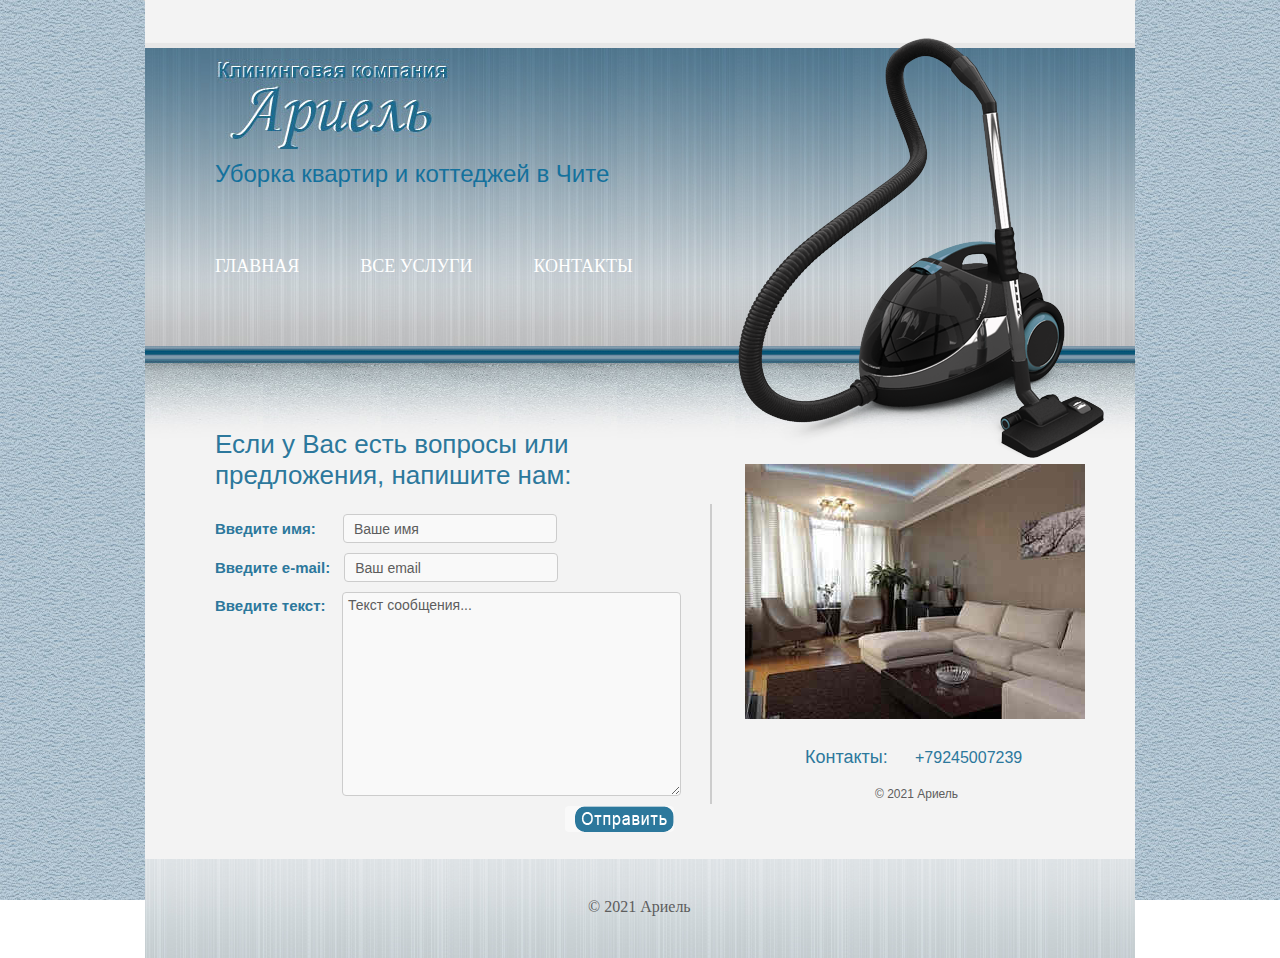
==== contact.html @ 1e3fa54f "Add files via upload" ====
<!DOCTYPE HTML PUBLIC "-//W3C//DTD HTML 4.01 Transitional//EN" "http://www.w3.org/TR/html4/loose.dtd">
<html>
<head>
<meta http-equiv="Content-Type" content="text/html; charset=utf-8">
<title>Уборка квартир, коттеджей Чита</title>
<link href="css/style.css" type="text/css" rel="stylesheet">
</head>
<body>
    <div id="wrapper">
        <div id="header">
            <!-- <ul id="socseti">
                <li id="s1"><a href="http://vk.com/" target="_blank"></a></li>
                <li id="s2"><a href="http://www.odnoklassniki.ru/" target="_blank"></a></li>
                <li id="s3"><a href="http://mail.ru/" target="_blank"></a></li>
                <li id="s4"><a href="https://ru-ru.facebook.com/" target="_blank"></a></li>
                <li id="s5"><a href="http://www.livejournal.com/" target="_blank"></a></li>
                <li id="s6"><a href="https://twitter.com/" target="_blank"></a></li>
            </ul> -->
            <div class="clear"></div>
            <div id="logo"><a href="index.html"></a></div>
            <div id="tel"></div>
            <div id="infa">
                <h2>Уборка квартир и коттеджей в Чите</h2>
            </div>
            <ul id="nav">
                <li><a href="index.html">Главная</a></li>
                <li><a href="uslugi.html">Все услуги</a></li>
                <li><a href="contact.html">Контакты</a></li>
            </ul>
            <div id="pyl"></div>
        </div>
        <div id="contact">
            <h2>Если у Вас есть вопросы или предложения, напишите нам:</h2>
            <div id="bForm">
                <form class="mainform" action="formdata.php" method="POST" name="form1">
                    <p class="name">
                        <label for="name">Введите имя:</label>
                        <input id="name" type="text" name="name" value="Ваше имя" onblur="if(this.value.length == 0) this.value = 'Ваше имя'" onfocus="if(this.value == 'Ваше имя') this.value = '' "/>
                    </p>
                    <p class="email">
                        <label for="email" >Введите e-mail:</label>
                        <input id="email" type="text" name="email" value="Ваш email" onblur="if(this.value.length == 0) this.value = 'Ваш email'" onfocus="if(this.value == 'Ваш email') this.value = '' "/>
                    </p>
                    <p class="msg"><label for="text">Введите текст:</label></p>
                    <textarea name="msg" id="text" onblur="if(this.value.length == 0) this.value = 'Текст сообщения...'" onfocus="if(this.value == 'Текст сообщения...') this.value=''">Текст сообщения...</textarea>
                    <input class="send" type="image" src="images/send.png"/>
                </form>
            </div>
            <div id="delBg"></div>
            <div id="bcontact">
                <div id="foto5"></div>
                <p class="ccon">Контакты:</p>
                <p>+79245007239</p>
                <!-- <p>+79110037684</p> -->
                <!-- <p>+79217774497</p> -->
                <p class="ariel">© 2021 Ариель</p>
            </div>
            <div class="clear"></div>
        </div>
        <div id="footer">
            <p><a href="index.html">© 2021 Ариель</a></p>
        </div>
    </div>

</body>
</html>
---- css/style.css ----
@import url(reset.css);

body {
    background-image: url(../images/fon.jpg);
    background-repeat: repeat;
    background-attachment: fixed;
}

#wrapper {
    width: 990px;
    height: 0px;   
    margin: 0 auto;
    outline: 1px solid #cccccc;
}

/* ������ ����� header */

#header {
    height: 459px;
    outline: 0px solid #cccccc;
    background-image: url(../images/header.jpg);
    background-repeat: repeat-x;
    position: relative;
    z-index: 3;
}
h1{
    text-align: right;
    font-style: normal;
    font-weight: bold;
    font-size: 39px;
    line-height: 46px;
    color: #3f5f74;
}

#socseti {
    width: 180px;
    height: 28px;
    outline: 0px solid #000000;
    position: absolute;
    right: 40px;
    top: 9px;
}

#socseti li {
    width: 24px;
    height: 24px;
    margin-right: 5px;
    float: left;
    background-repeat: no-repeat;
}

#s1 {
    background-image: url(../images/ico1.png); 
}

#s2 {
    background-image: url(../images/ico2.png); 
}

#s3 {
    background-image: url(../images/ico3.png); 
}

#s4 {
    background-image: url(../images/ico4.png); 
}

#s5 {
    background-image: url(../images/ico5.png); 
}

#s6 {
    background-image: url(../images/ico6.png); 
}

#socseti li a {
    height: 24px;
    display: block;
    cursor: pointer;
}

.clear{
    clear: both;
}

#logo {
    width: 265px;
    height: 99px;
    outline: 0px solid #cc0000;
    background-image: url(../images/logo.jpg);
    background-repeat: no-repeat;
    position: absolute;
    left: 56px;
    top: 51px;
}

#logo a {
    display: block;
    height: 99px;
    cursor: pointer;
}

#pyl {
    width: 367px;
    height: 420px;
    outline: 0px solid #cc0000;
    background-image: url(../images/pyl.png);
    background-repeat: no-repeat;
    position: absolute;
    right: 30px;
    top: 38px;
}

#tel {
    width: 310px;
    height: 75px;
    outline: 0px solid #cc0000;
    background-image: url(../images/tell.jpg);
    background-repeat: no-repeat;
    position: absolute;
    left: 375px;
    top: 51px;
}

#tel h1 {
    font: bold 24px Arial, sans-serif;
    color: #2D22FF;
    padding: 5px;
}

#nom {
    width: 175px;
    height: 55px;
    outline: 1px solid #000000;
    font: bold 22px Arial, sans-serif;
    color: #2D22FF;
    position:absolute;
    right:8px;
    top: 7px; 
}

#infa {
    width: 400px;
    height: 70px;
    outline: 0px solid #000000;
    position: absolute;
    margin-top: 160px;
    margin-left: 70px;
}

#infa h2 {
    font: 24px Arial, sans-serif;
    color: #14719C;
}

#nav {
    width: 500px;
    height: 39px;
    outline: 0px solid #000000;
    position: absolute;
    top: 250px;
    left: 55px;
}

#nav li {
    float: left;
    outline: 0px solid #cc0000;
    margin-right: 30px;
}

#nav li a {
    display:block;
    font-size:18px;
    text-transform:uppercase;
    text-decoration:none;
    color:#fff;
    line-height:33px;
    padding:0 15px;
    margin:0 1px 1px 0
}

#nav li a:hover {
    color:#3a5b70;
    border-radius:12px;
    -moz-border-radius:6px;
    -webkit-border-radius:6px;
    background:url(../images/menu.gif) top repeat-x;
    border-bottom:1px solid #3f5f74;
    border-right:1px solid #3f5f74;
    margin:0
}

/* ����� ����� header*/

/* ������ ����� content*/

#content {
    height: 572px;
    outline: 0px solid #cc0000;
    background-color: #f3f3f3;
    position: relative;
    z-index: 4;
    padding-left: 68px;
}

#welcome {
    width: 540px;
    height: 632px;
    outline: 0px solid #cccccc;
    float: left;
    margin-top: -60px;
    text-align: justify;
}

#hay {
    width: 300px;
    height: 40px;
    position: absolute;
    font: 30px Arial, sans-serif;
    color: #2C789C;
    margin-left: 68px;
    margin-top: 10px;
    outline: 0px solid #27B588;
} 

#foto {
    width: 250px;
    height: 207px;
    background-image: url(../images/foto.jpg);
    outline: 0px solid #000000;
    margin-right: 20px;
    margin-top: 60px;
    float: left;
}

#welcome p {
    margin-right: 15px;
    margin-top: 83px;
    font: 15px Arial, sans-serif;
    color: #2C789C;
    line-height: 1.3
}

#Line {
    width: 2px;
    height: 480px;
    outline: 0px solid #cccccc;
    background-image: url(../images/line1.gif);
    background-repeat: repeat-y;
    margin-left: 548px;
    margin-top: 40px;
    position: absolute;
    float: left;
}

#work {
    width: 368px;
    height: 602px;
    outline: 0px solid #11850F;
    margin-top: -30px;
    float: left;
    margin-left: 8px;
}

#work h2 {
    width: 210px;
    height: 35px;
    outline: 0px solid #cccccc;
    font: 30px Arial, sans-serif;
    color:#2C789C ;
    padding-left: 25px;
    margin-top: 10px;
}

#fotos {
    outline: 0px solid #cccccc;
    width: 340px;
    height: 87px;
    margin-left: 25px;
    position: absolute;
    margin-top: 13px;
    
}

#foto1 {
    width: 88px;
    height: 87px;
    float: left;
    margin-right: 25px;
    background-image: url(../images/foto1.jpg);
    background-repeat: no-repeat;
}

#foto2 {
    width: 88px;
    height: 87px;
    float: left;
    margin-right: 25px;
    background-image: url(../images/foto2.jpg);
    background-repeat: no-repeat;
}

#foto3 {
    width: 88px;
    height: 87px;
    float: left;
    background-image: url(../images/foto3.jpg);
    background-repeat: no-repeat;
}

#work ul {
    list-style-type: disc;
    font: 15px Arial, sans-serif;
    color: #2C789C;
    margin-top: 115px;
    padding-left: 38px;
    line-height: 1.5
}

#footer {
    height: 99px;
    background-image: url(../images/futer.jpg);
    background-repeat: repeat-x;
}

#footer p a {
    margin-left: 443px;
    margin-top: 40px;
    position: absolute;
    text-decoration: none;
    font: Arial, sans-serif;
    color:#5D5D5D;
}

#footer p a:hover {
    color: #2C789C;
}


#uslugi {
    width: 654px;
    height: 594px;
    float: left;
    outline: 0px solid #cc0000;
    margin-top: -30px;
}

#zagolovok {
    width: 500px;
    height: 50px;
    outline: 0px solid #cccccc;
    position: absolute;
    padding-left: 100px;
    font: 30px Arial, sans-serif;
    color: #2C789C;
}

#tablica {
    width: 654px;
    height: 526px;
    outline: 0px solid #11850F;
    background-image: url(../images/tabl.png);
    background-repeat: no-repeat;
    margin-top: 50px;
}

#cena{
    width: 200px;
    height: 544px;
    float: left;
    margin-left: 20px;
    margin-top: 20px;
    outline: 0px solid #cc0000;
}

#foto4 {
    width: 200px;
    height: 200px;
    margin-bottom: 20px;
    margin-top: 2px;
    outline: 0px solid #000000;
    background-image: url(../images/foto4.jpg);
    background-repeat: no-repeat;
}

#cena p.dop {
    font: 15px Arial, sans-serif;
    padding-left: 25px;
    color: #035A90;
    text-indent: 25px
}

#cena ul {
    list-style-type: disc;
    font: 15px Arial, sans-serif;
    color: #035A90;
    margin-top: 20px;
    padding-left: 38px;
    line-height: 1.5
}

#cena p {
    font: 15px Arial, sans-serif;
    padding-left: 25px;
    color: #035A90;
    margin-top: 20px;
    text-indent: 14px
}



#contact {
    height: 400px;
    background-color: #f3f3f3;
    position: relative;
    z-index: 4;
    outline: 0px solid #000000;
}

#contact h2 {
    width: 450px;
    height: 80px;
    outline: 0px solid #FF7721;
    font: 26px Arial, sans-serif;
    color: #2C789C;
    margin-left: 70px;
    position: absolute;
    margin-top: -30px;
}

#bForm {
	width: 480px;
    height: 330px;
    outline: 0px solid #0E821F;
    margin-left: 70px;
    position: absolute;
    margin-top: 55px;
    float: left;
}

input {
    width: 200px;
    height: 25px;
	border: solid 1px #CCCCCC;
	padding-left: 10px;
    margin-bottom: 10px;
	font: 14px Arial, sans-serif;
    color: #5D5D5D;
	background: #F9F9F9;
	-webkit-birder-radius: 4px;
	-moz-border-radius: 4px;
	border-radius: 4px;
}

.name input {
    margin-left: 23px;
}

.email input {
    margin-left: 10px;
}

#bForm label {
    font:bold 15px Arial, sans-serif;
    color: #2C789C;
}

#text {
    width: 330px;
    height: 196px;
    border: solid 1px #CCCCCC;
    margin-top: -22px;
    margin-bottom: 10px;
    margin-left: 127px;
    padding-left: 5px;
    padding-top: 4px;
    color: #5D5D5D;
    font: 14px Arial, sans-serif;
	background: #F9F9F9;
	-webkit-border-radius: 4px;
	-moz-border-radius: 4px;
	border-radius: 4px;
}

.msg {
    margin-top: 5px;
}

.send {
    width: 99px;
    height: 26px;
    border: none;
    margin-left: 350px;
}

#delBg {
    width: 2px;
    height: 300px;
    outline: 0px solid #cccccc;
    background-image: url(../images/line1.gif);
    background-repeat: repeat-y;
    margin-left: 565px;
    margin-top: 45px;
    position: absolute;
    float: left;
}

#bcontact {
    width: 340px;
    height: 380px;
    outline: 0px solid #2D2FCA;
    margin-left: 600px;
    float: left;
}

#foto5 {
    width: 340px;
    height: 255px;
    background-image: url(../images/foto5.jpg);
    background-repeat: no-repeat;
    margin-top: 5px;
}

#bcontact p.ccon {
    font: 18px Arial, sans-serif;
    color: #2C789C;
    margin-top: 28px;
    margin-left: 60px;
    float: left;
    
}

#bcontact p {
    margin-left: 170px;
    font: 16px Arial, sans-serif;
    color: #2C789C;
    margin-top: 30px;
}

#bcontact p.ariel {
    margin-left: 130px;
    margin-top: 20px;
    font: 12px Arial, sans-serif;
    color: #5D5D5D;
}
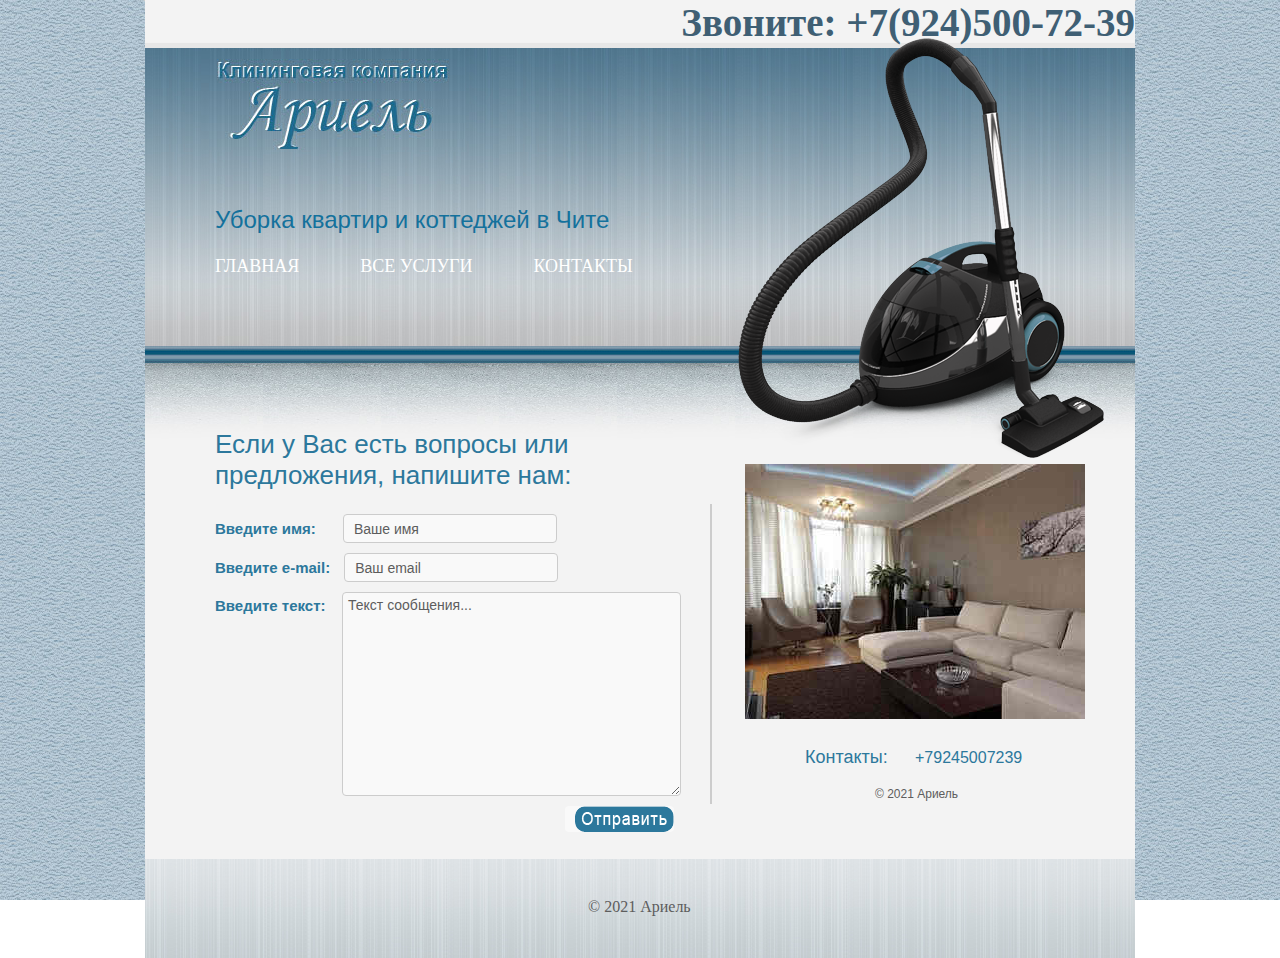
==== commit 645ba49c: "Add files via upload" ====
--- a/contact.html
+++ b/contact.html
@@ -8,14 +8,15 @@
 <body>
     <div id="wrapper">
         <div id="header">
-            <!-- <ul id="socseti">
-                <li id="s1"><a href="http://vk.com/" target="_blank"></a></li>
+            <h1>Звоните: +7(924)500-72-39</h1>
+            <ul id="socseti">
+                <!-- <li id="s1"><a href="http://vk.com/" target="_blank"></a></li>
                 <li id="s2"><a href="http://www.odnoklassniki.ru/" target="_blank"></a></li>
                 <li id="s3"><a href="http://mail.ru/" target="_blank"></a></li>
                 <li id="s4"><a href="https://ru-ru.facebook.com/" target="_blank"></a></li>
                 <li id="s5"><a href="http://www.livejournal.com/" target="_blank"></a></li>
-                <li id="s6"><a href="https://twitter.com/" target="_blank"></a></li>
-            </ul> -->
+                <li id="s6"><a href="https://twitter.com/" target="_blank"></a></li> -->
+            </ul>
             <div class="clear"></div>
             <div id="logo"><a href="index.html"></a></div>
             <div id="tel"></div>
